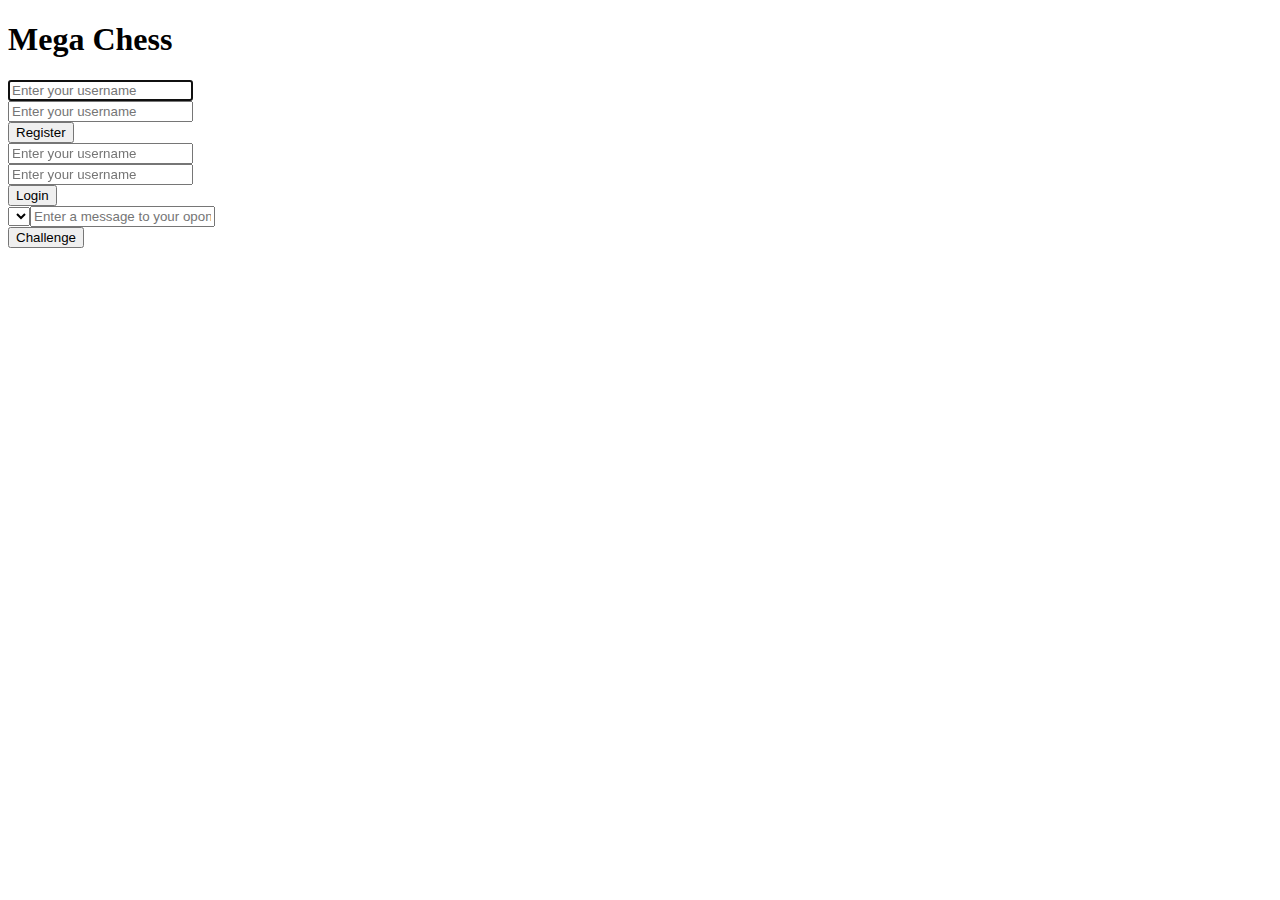
==== templates/index.html @ e4dac6c1 "add managers, login and registration" ====
<!DOCTYPE html>
<html>
  <head>
    <title>Mega Chess</title>
    <link href="static/css/bootstrap.min.css" rel="stylesheet" media="screen">
    <link href="static/css/application.css" rel="stylesheet" media="screen">
    <meta name="viewport" content="width=device-width, initial-scale=1.0">
  </head>
  <body>
    <div class="container">
      <div class="jumbotron">
        <h1>Mega Chess</h1>
      </div>
      <form id="register-form" class="form-inline">
        <div class="form-group">
          <input id="input-register-username" type="text" class="form-control" placeholder="Enter your username" autofocus />
        </div>
        <div class="form-group">
          <input id="input-register-password" type="text" class="form-control" placeholder="Enter your username" autofocus />
        </div>
        <button class="btn btn-primary" type="submit">Register</button>
      </form>
      <form id="login-form" class="form-inline">
        <div class="form-group">
          <input id="input-login-username" type="text" class="form-control" placeholder="Enter your username" autofocus />
        </div>
        <div class="form-group">
          <input id="input-login-password" type="text" class="form-control" placeholder="Enter your username" autofocus />
        </div>
        <button class="btn btn-primary" type="submit">Login</button>
      </form>
      <form id="challenge-form" class="form-inline">
        <div class="form-group">
          <select id="input-challenge-username" class="form-control" autofocus />
        </div>
        <div>
          <input id="input-challenge-message" type="text" class="form-control" placeholder="Enter a message to your oponent" autofocus />
        </div>
        <button class="btn btn-primary" type="submit">Challenge</button>
      </form>
    </div>


    <script type="text/javascript" src="static/js/jquery-2.0.3.min.js"></script>
    <script type="text/javascript" src="static/js/reconnecting-websocket.min.js"></script>
    <script type="text/javascript" src="static/js/application.js"></script>
  </body>
</html>
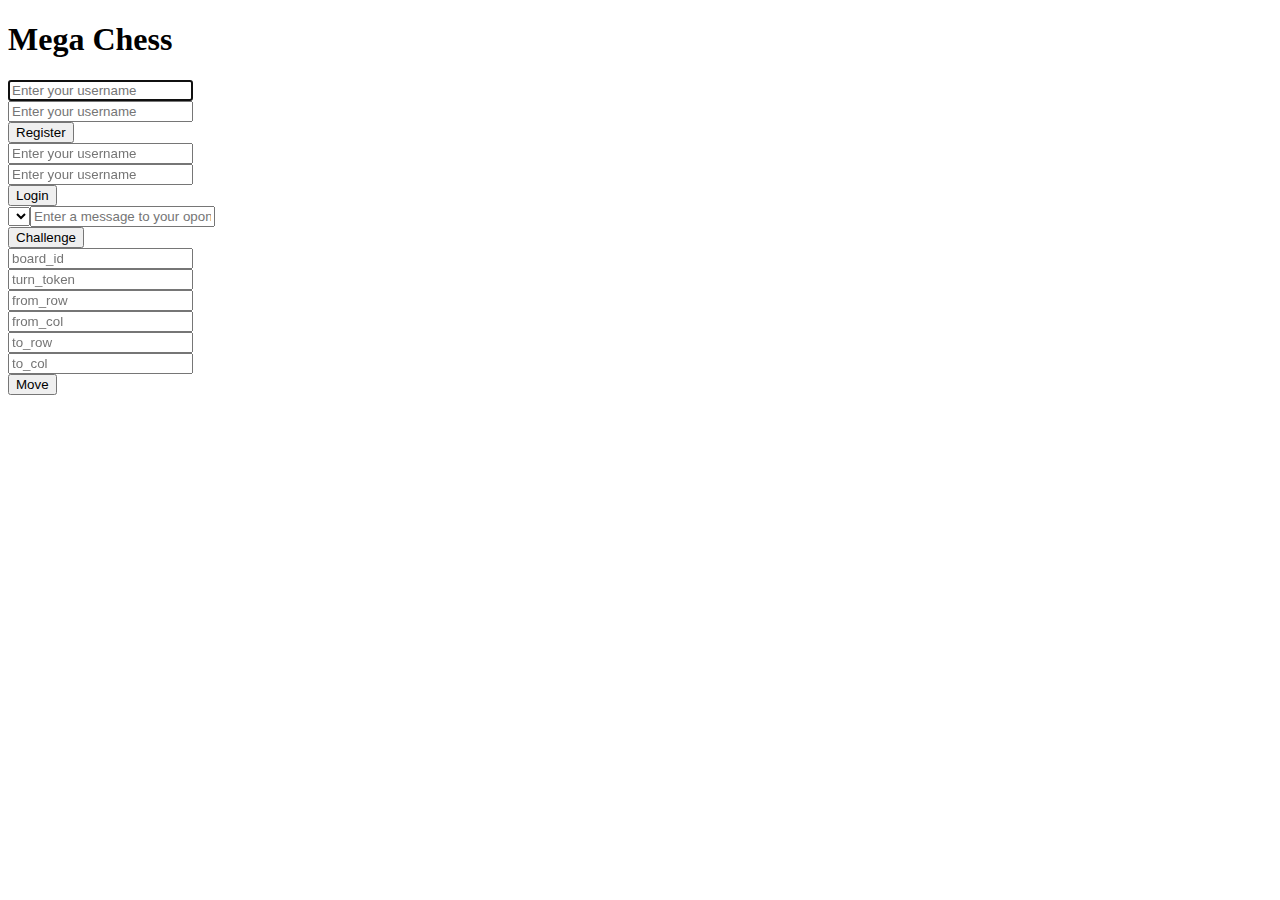
==== commit 2bb42e70: "javascript visualizer, subscribers actions" ====
--- a/templates/index.html
+++ b/templates/index.html
@@ -38,6 +38,27 @@
         </div>
         <button class="btn btn-primary" type="submit">Challenge</button>
       </form>
+      <form id="move-form" class="form-inline">
+        <div class="form-group">
+          <input id="input-move-board-id" class="form-control" autofocus placeholder="board_id"/>
+        </div>
+        <div class="form-group">
+          <input id="input-move-turn-token" class="form-control" autofocus placeholder="turn_token"/>
+        </div>
+        <div class="form-group">
+          <input id="input-move-from-row" class="form-control" autofocus placeholder="from_row"/>
+        </div>
+        <div class="form-group">
+          <input id="input-move-from-col" class="form-control" autofocus placeholder="from_col"/>
+        </div>
+        <div class="form-group">
+          <input id="input-move-to-row" class="form-control" autofocus placeholder="to_row"/>
+        </div>
+        <div class="form-group">
+          <input id="input-move-to-col" class="form-control" autofocus placeholder="to_col"/>
+        </div>
+        <button class="btn btn-primary" type="submit">Move</button>
+      </form>
     </div>
 
 
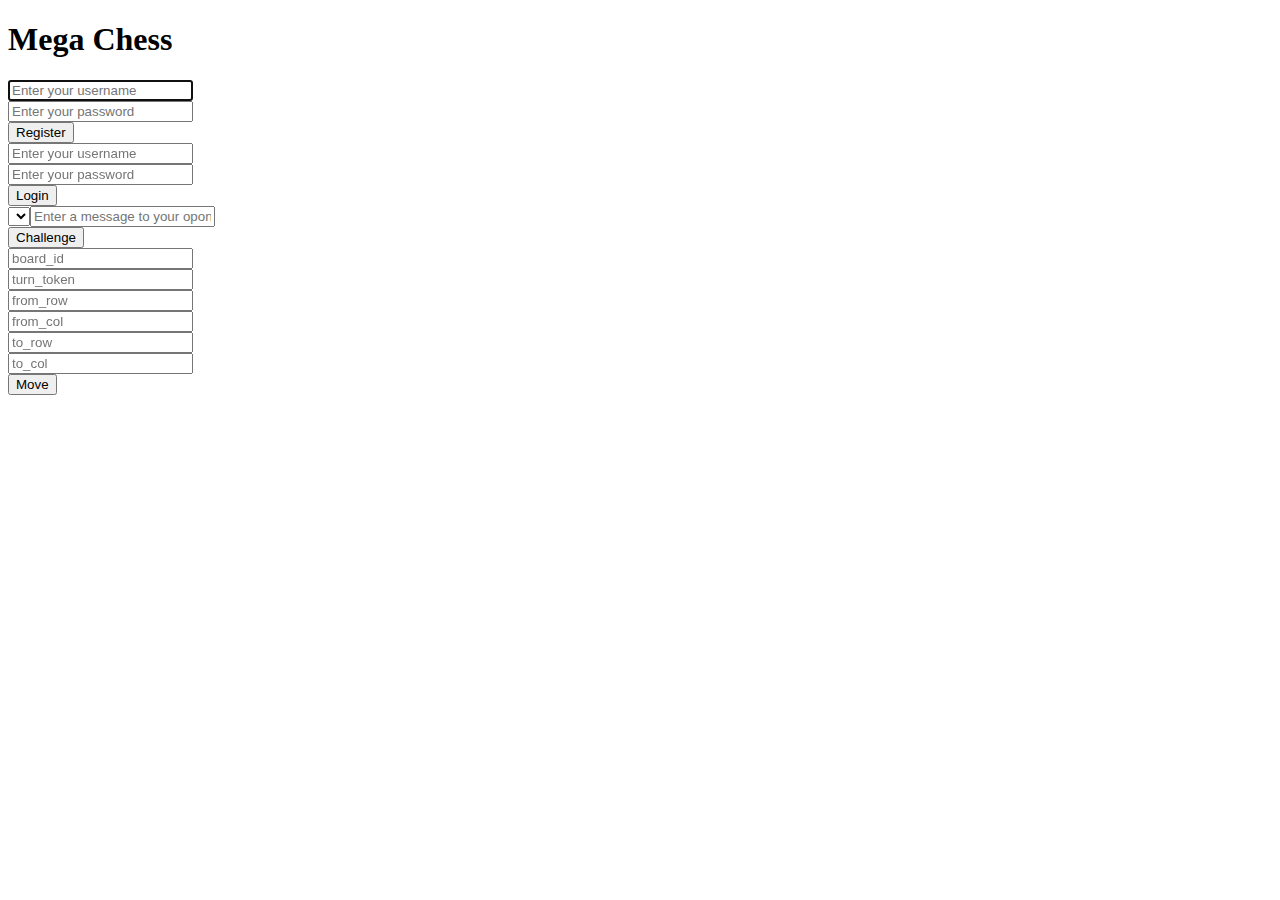
==== commit 4c52e2f3: "Add bcrypt, radis and fakeredis" ====
--- a/templates/index.html
+++ b/templates/index.html
@@ -16,7 +16,7 @@
           <input id="input-register-username" type="text" class="form-control" placeholder="Enter your username" autofocus />
         </div>
         <div class="form-group">
-          <input id="input-register-password" type="text" class="form-control" placeholder="Enter your username" autofocus />
+          <input id="input-register-password" type="password" class="form-control" placeholder="Enter your password" autofocus />
         </div>
         <button class="btn btn-primary" type="submit">Register</button>
       </form>
@@ -25,7 +25,7 @@
           <input id="input-login-username" type="text" class="form-control" placeholder="Enter your username" autofocus />
         </div>
         <div class="form-group">
-          <input id="input-login-password" type="text" class="form-control" placeholder="Enter your username" autofocus />
+          <input id="input-login-password" type="password" class="form-control" placeholder="Enter your password" autofocus />
         </div>
         <button class="btn btn-primary" type="submit">Login</button>
       </form>
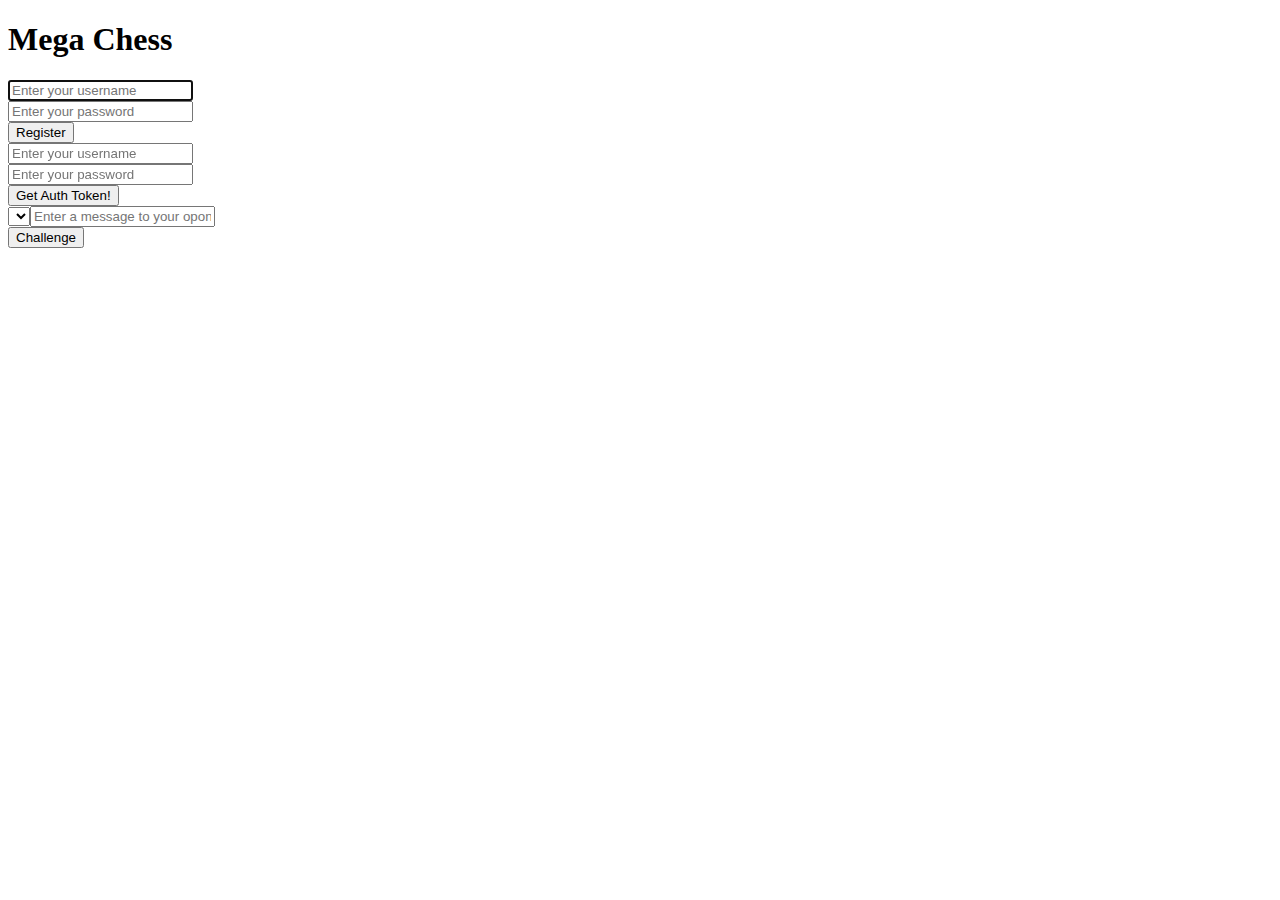
==== commit 101a997a: "Async, Python3, Quart version" ====
--- a/templates/index.html
+++ b/templates/index.html
@@ -11,7 +11,7 @@
       <div class="jumbotron">
         <h1>Mega Chess</h1>
       </div>
-      <form id="register-form" class="form-inline">
+      <form id="register-form" action="register" class="form-inline">
         <div class="form-group">
           <input id="input-register-username" type="text" class="form-control" placeholder="Enter your username" autofocus />
         </div>
@@ -20,15 +20,21 @@
         </div>
         <button class="btn btn-primary" type="submit">Register</button>
       </form>
-      <form id="login-form" class="form-inline">
+      <form id="get-token-form" class="form-inline">
         <div class="form-group">
-          <input id="input-login-username" type="text" class="form-control" placeholder="Enter your username" autofocus />
+          <input id="input-get-token-username" type="text" class="form-control" placeholder="Enter your username" autofocus />
         </div>
         <div class="form-group">
-          <input id="input-login-password" type="password" class="form-control" placeholder="Enter your password" autofocus />
+          <input id="input-get-token-password" type="password" class="form-control" placeholder="Enter your password" autofocus />
         </div>
-        <button class="btn btn-primary" type="submit">Login</button>
+        <button class="btn btn-primary" type="submit">Get Auth Token!</button>
       </form>
+      <div class="container" id="auth_info" style="display: none">
+        <span>Your auth_token is</span>
+        <span id="spam-auth-token"></span>
+        <a id="link-random" class="btn" target="blank">Try javascript Random</a>
+        <a id="link-tournaments" class="btn" target="blank">Tournaments</a>
+      </div>      
       <form id="challenge-form" class="form-inline">
         <div class="form-group">
           <select id="input-challenge-username" class="form-control" autofocus />
@@ -38,27 +44,6 @@
         </div>
         <button class="btn btn-primary" type="submit">Challenge</button>
       </form>
-      <form id="move-form" class="form-inline">
-        <div class="form-group">
-          <input id="input-move-board-id" class="form-control" autofocus placeholder="board_id"/>
-        </div>
-        <div class="form-group">
-          <input id="input-move-turn-token" class="form-control" autofocus placeholder="turn_token"/>
-        </div>
-        <div class="form-group">
-          <input id="input-move-from-row" class="form-control" autofocus placeholder="from_row"/>
-        </div>
-        <div class="form-group">
-          <input id="input-move-from-col" class="form-control" autofocus placeholder="from_col"/>
-        </div>
-        <div class="form-group">
-          <input id="input-move-to-row" class="form-control" autofocus placeholder="to_row"/>
-        </div>
-        <div class="form-group">
-          <input id="input-move-to-col" class="form-control" autofocus placeholder="to_col"/>
-        </div>
-        <button class="btn btn-primary" type="submit">Move</button>
-      </form>
     </div>
 
 
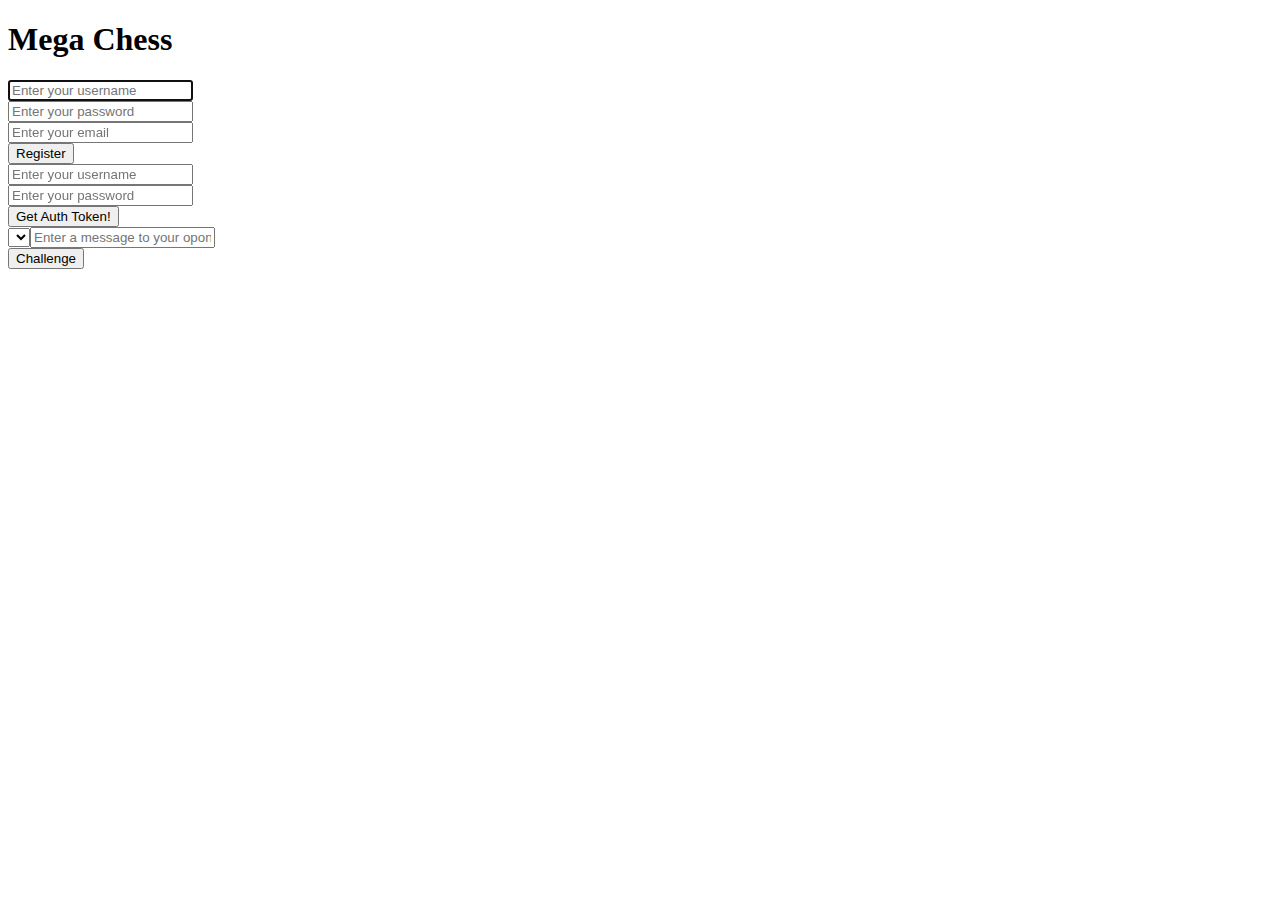
==== commit d40c7700: "use username and email to registration" ====
--- a/templates/index.html
+++ b/templates/index.html
@@ -18,6 +18,9 @@
         <div class="form-group">
           <input id="input-register-password" type="password" class="form-control" placeholder="Enter your password" autofocus />
         </div>
+        <div class="form-group">
+          <input id="input-register-email" type="text" class="form-control" placeholder="Enter your email" autofocus />
+        </div>
         <button class="btn btn-primary" type="submit">Register</button>
       </form>
       <form id="get-token-form" class="form-inline">
@@ -34,7 +37,7 @@
         <span id="spam-auth-token"></span>
         <a id="link-random" class="btn" target="blank">Try javascript Random</a>
         <a id="link-tournaments" class="btn" target="blank">Tournaments</a>
-      </div>      
+      </div>
       <form id="challenge-form" class="form-inline">
         <div class="form-group">
           <select id="input-challenge-username" class="form-control" autofocus />
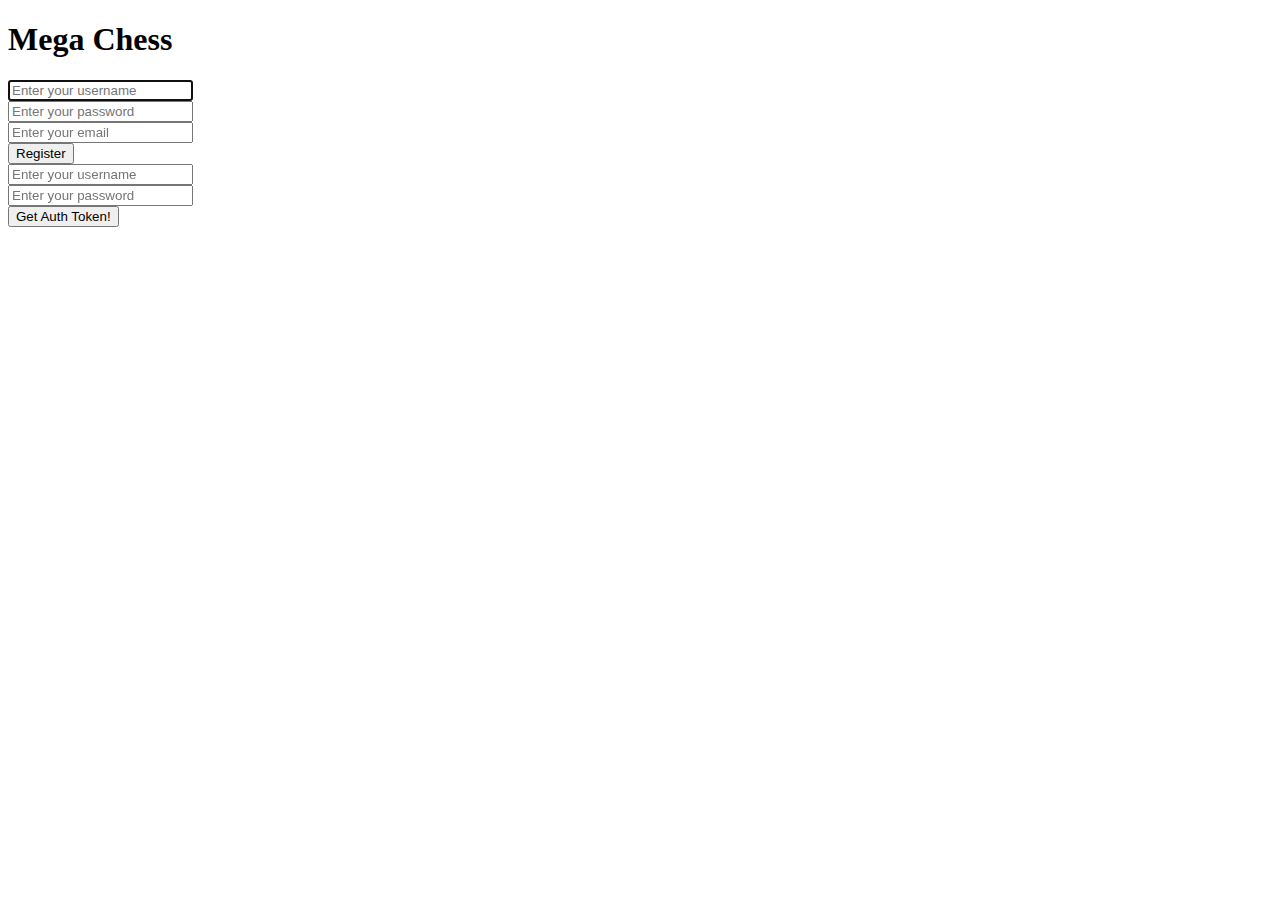
==== commit b6a65c0b: "disable cache" ====
--- a/templates/index.html
+++ b/templates/index.html
@@ -5,13 +5,16 @@
     <link href="static/css/bootstrap.min.css" rel="stylesheet" media="screen">
     <link href="static/css/application.css" rel="stylesheet" media="screen">
     <meta name="viewport" content="width=device-width, initial-scale=1.0">
+    <meta http-equiv="Cache-Control" content="no-cache, no-store, must-revalidate">
+    <meta http-equiv="Pragma" content="no-cache">
+    <meta http-equiv="Expires" content="0">
   </head>
   <body>
     <div class="container">
       <div class="jumbotron">
         <h1>Mega Chess</h1>
       </div>
-      <form id="register-form" action="register" class="form-inline">
+      <form id="register-form" action="register">
         <div class="form-group">
           <input id="input-register-username" type="text" class="form-control" placeholder="Enter your username" autofocus />
         </div>
@@ -23,7 +26,7 @@
         </div>
         <button class="btn btn-primary" type="submit">Register</button>
       </form>
-      <form id="get-token-form" class="form-inline">
+      <form id="get-token-form">
         <div class="form-group">
           <input id="input-get-token-username" type="text" class="form-control" placeholder="Enter your username" autofocus />
         </div>
@@ -36,17 +39,9 @@
         <span>Your auth_token is</span>
         <span id="spam-auth-token"></span>
         <a id="link-random" class="btn" target="blank">Try javascript Random</a>
+        <a id="link-challenge" class="btn" target="blank">Challenge Opponent</a>
         <a id="link-tournaments" class="btn" target="blank">Tournaments</a>
       </div>
-      <form id="challenge-form" class="form-inline">
-        <div class="form-group">
-          <select id="input-challenge-username" class="form-control" autofocus />
-        </div>
-        <div>
-          <input id="input-challenge-message" type="text" class="form-control" placeholder="Enter a message to your oponent" autofocus />
-        </div>
-        <button class="btn btn-primary" type="submit">Challenge</button>
-      </form>
     </div>
 
 
